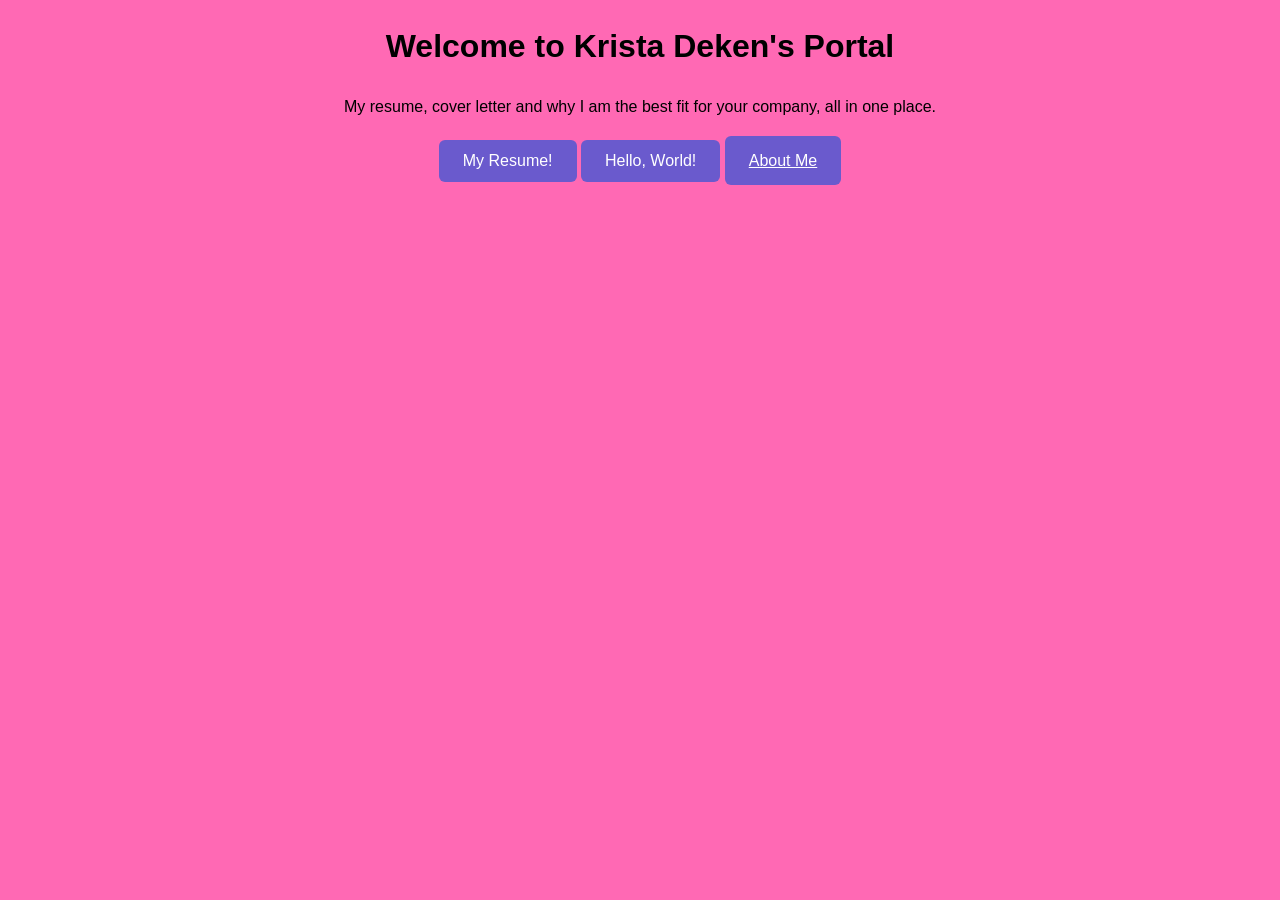
==== index.html @ 3a93ff7d "Add project files." ====
﻿
<!DOCTYPE html>
<html lang="en">
<head>
    <link rel="stylesheet" href="style.css">
    <meta charset="UTF-8">
    <meta name="viewport" content="width=device-width, initial-scale=1.0">
    <title>Krista Deken's Portal</title>
</head>

<body>
    <h1>Welcome to Krista Deken's Portal</h1>
    <p>My resume, cover letter and why I am the best fit for your company, all in one place.</p>

    <button onclick="openResume()">My Resume!</button>

    <button onclick="sayHello()">Hello, World!</button>

    <a href="aboutme.html" class="button">About Me</a>

    <script src="script.js"></script>
</body>
</html>
---- style.css ----
﻿
body {
    font-family: Arial, sans-serif;
    background-color: hotpink;
    color: black;
    margin: 0;
    line-height: 1.6;
    text-align: center;
}

header {
    background-color: #222222;
    color: lightpink;
    text-align: center;
    padding: 40px 20px;
}

    header h1 {
        color: pink;
        margin-bottom: 10px;
    }

main {
    max-width: 900px;
    margin: 30px auto;
    padding: 20px;
    text-align: center;
}



button {
    background-color: slateblue;
    color: white;
    padding: 12px 24px;
    border: none;
    border-radius: 6px;
    font-size: 16px;
    cursor: pointer;
}

    button:hover {
        background-color: deeppink;
    }

a.button {
    background-color: slateblue;
    color: white;
    padding: 12px 24px;
    border: none;
    border-radius: 6px;
    font-size: 16px;
    cursor: pointer;
}

button:hover {
    background-color: deeppink;
}

button {
    display: inline-block;
    visibility: visible;
}
a.button {
    display: inline-block;
    visibility: visible;
}
    a.button:hover {
        background-color: deeppink;
    }
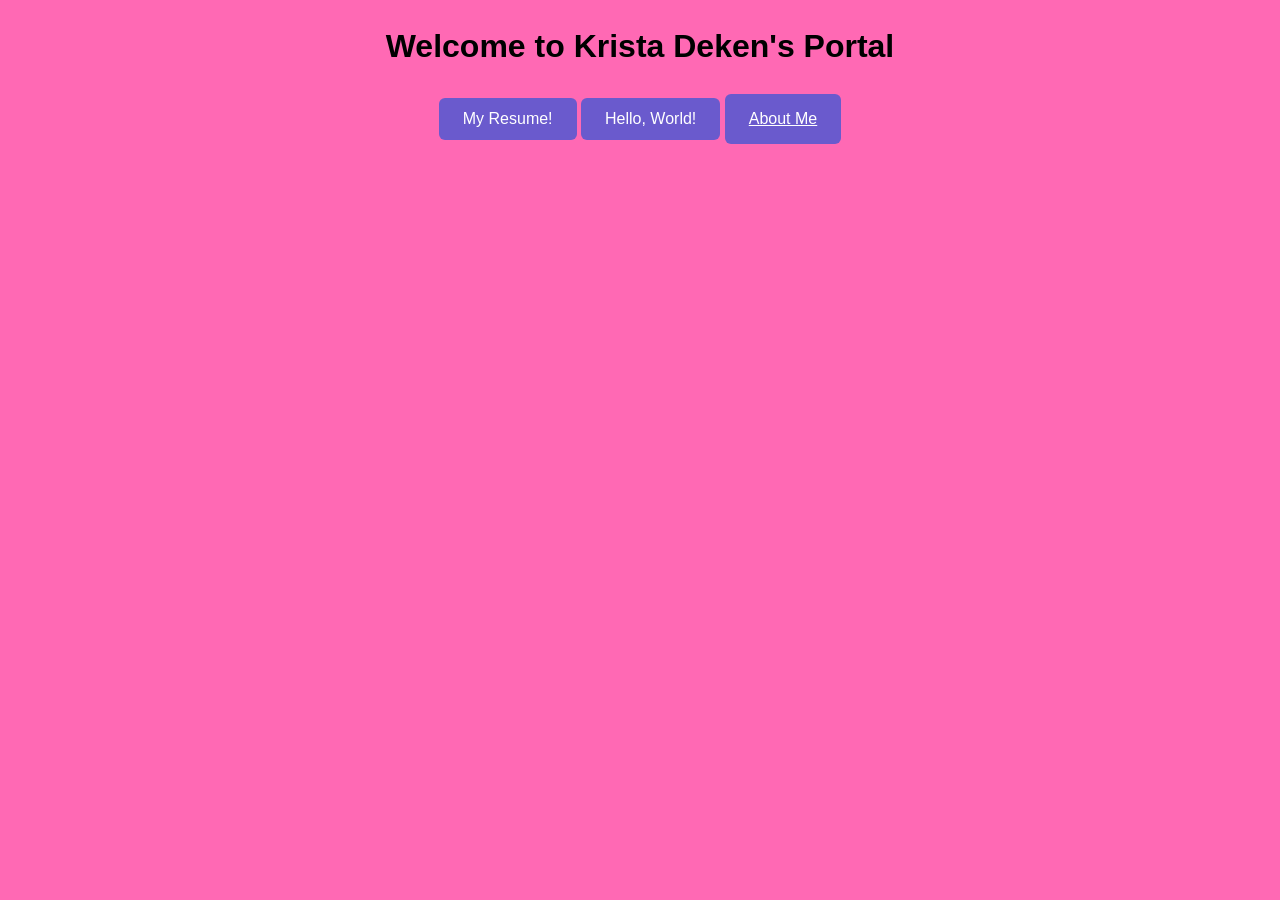
==== commit b70009bb: "Updated index.html" ====
--- a/index.html
+++ b/index.html
@@ -10,7 +10,7 @@
 
 <body>
     <h1>Welcome to Krista Deken's Portal</h1>
-    <p>My resume, cover letter and why I am the best fit for your company, all in one place.</p>
+ 
 
     <button onclick="openResume()">My Resume!</button>
 
